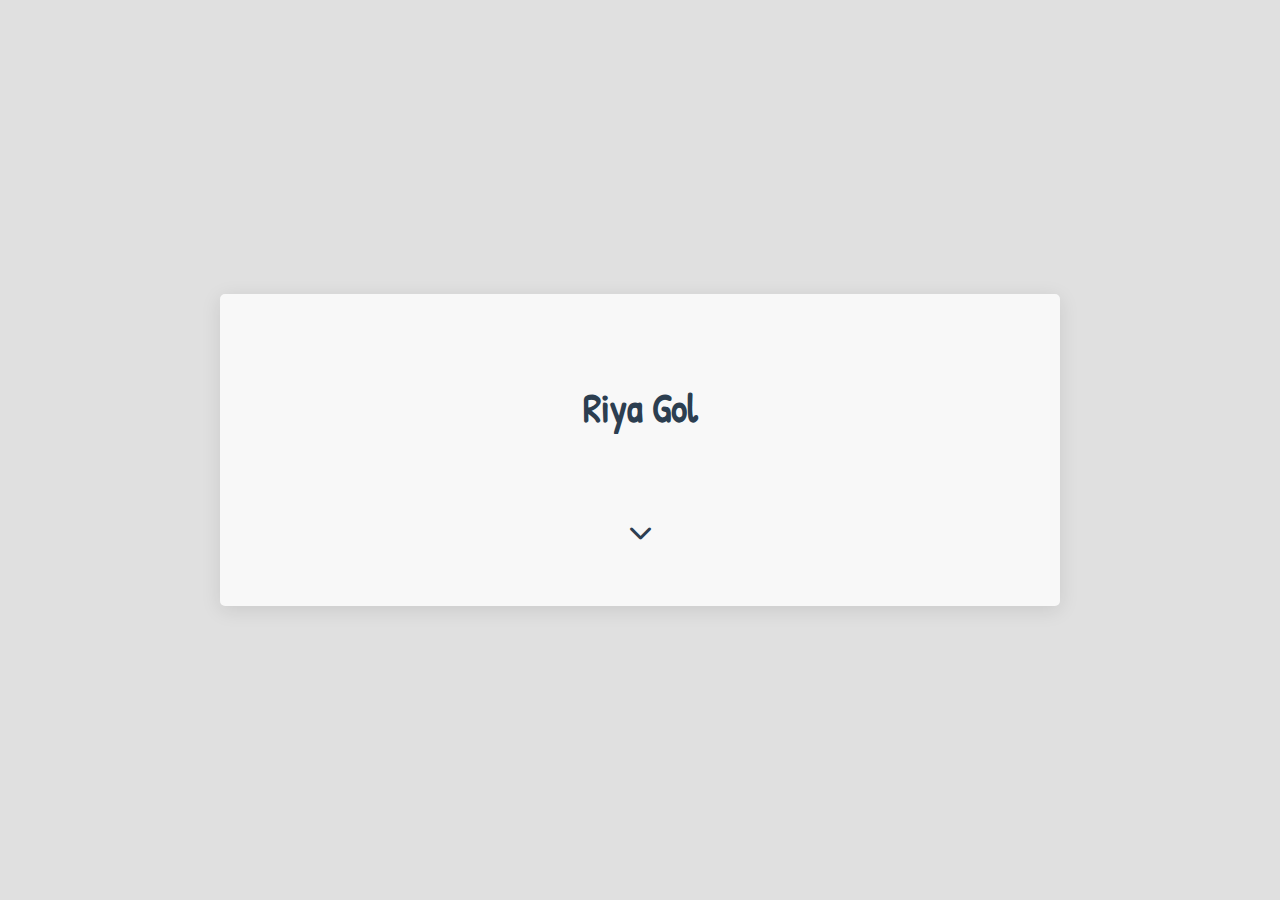
==== index.html @ c059fb7e "Initial commit" ====
<!DOCTYPE html>
<html lang="en">

<head>
    <meta charset="UTF-8">
    <meta name="viewport" content="width=device-width, initial-scale=1.0">
    <title>Riya Golani</title>
    <link rel="stylesheet" href="styles.css">
    <link href="https://fonts.googleapis.com/css2?family=Patrick+Hand&family=Roboto&display=swap" rel="stylesheet">
    <link rel="stylesheet" href="https://cdnjs.cloudflare.com/ajax/libs/font-awesome/6.0.0-beta3/css/all.min.css">
</head>

<body>
    
    <div class="notebook-page">
        <header>
            <h1 class="handwritten">Riya Golani</h1>
            <p class="handwritten">Software Engineer</p>
        </header>
        <div class="down-arrow">
            <i class="fas fa-chevron-down"></i>
        </div>
        <main>
            <section id="about" class="hidden">
                <h2>About Me</h2>
                <p>
                    Hello! I'm a passionate problem solver who believes that every challenge is an opportunity for
                    growth and creativity. While my background as a software engineer has honed my analytical skills,
                    it's my human side that truly drives my approach to life and work. I thrive on finding
                    innovative solutions that make a difference be it food or code.
                </p>
                <div class="links-container">
                    <a href="projects.html">View My Projects</a>
                    <a href="experience.html">View My Experience</a>
                </div>
            </section>
        </main>
        <div class="contact-section">
            <a href="https://www.linkedin.com/in/riya-golani" target="_blank"><i class="fab fa-linkedin"></i></a>
            <a href="https://github.com/riyagolani" target="_blank"><i class="fab fa-github"></i></a>
            <a href="mailto:riya.s.golani@gmail.com"><i class="fas fa-envelope"></i></a>
        </div>
    </div>
    
    <script src="script.js"></script>
</body>

</html>
---- styles.css ----
body {
    margin: 0;
    padding: 0;
    font-family: 'Patrick Hand', cursive;
    background-color: #e0e0e0; /* Light grey background */
    display: flex;
    justify-content: center;
    align-items: center;
    min-height: 100vh;
}

h2 {
    color: #2c3e50;
    border-bottom: 1px solid #e5e5e5;
    padding-bottom: 10px;
    margin-bottom: 20px;
    font-size: 1.8em;
}

.notebook-page {
    width: 90%;
    max-width: 800px;
    height: auto; /* Change height to auto for flexible spacing */
    background-color: #f8f8f8; /* Neutral off-white for paper color */
    box-shadow: 0 4px 20px rgba(0, 0, 0, 0.1);
    position: relative;
    overflow: hidden;
    border-radius: 5px;
    margin: 60px 0;
    padding: 40px 20px; 
    padding-bottom: 60px;
    text-align: center; /* Center text */
}

.notebook-page::before {
    content: '';
    position: absolute;
    top: 0;
    left: 0;
    right: 0;
    bottom: 0;
    background-image:
        linear-gradient(#e5e5e5 1px, transparent 1px),
        linear-gradient(90deg, #e5e5e5 1px, transparent 1px);
    background-size: 100% 25px, 25px 100%;
    z-index: -1; /* Behind the main content */
}

header {
    position: relative;
    justify-content: center;
    align-items: center;
    padding: 20px 0;
}

.nav-arrow {
    position: absolute;
    top: 50%;
    transform: translateY(-50%);
    font-size: 24px;
    color: #2c3e50;
    text-decoration: none;
    transition: color 0.3s ease;
}

.left-arrow {
    left: 20px;
}

.right-arrow {
    right: 20px;
}

.nav-arrow:hover {
    color: #3498db;
}


.handwritten {
     /* Handwritten font */
    overflow: hidden; /* Ensures text is hidden initially */
    white-space: nowrap; /* Keeps text on one line */
}

h1.handwritten {
    font-size: 2.5em;
    color: #2c3e50; /* Dark color for text */
}

p.handwritten {
    font-size: 1.2em;
    color: #34495e; /* Darker color for subtitle */
}

/* Typing effect styles */
@keyframes typing {
    from { width: 0; }
    to { width: 100%; }
}

@keyframes blink {
    from { border-right-color: transparent; }
    to { border-right-color: black; }
}

/* Apply typing effect to headers */
h1.handwritten, p.handwritten {
    animation:
        blink .75s step-end infinite; /* Blinking cursor effect */
}

/* About */

.down-arrow {
    margin-top: 20px;
    cursor: pointer;
    transition: transform 0.3s ease;
}

.down-arrow i {
    font-size: 24px;
    color: #2c3e50;
}

.down-arrow:hover {
    transform: translateY(5px);
}

#about {
    text-align: left;
    padding-left: 40px;
    margin-top: 30px;
    transition: opacity 0.5s ease;
}

#about.hidden {
    display: none;
    opacity: 0;
}



#about p {
    line-height: 1.6;
    margin-bottom: 20px;
}

.projects-link {
    text-align: right;
    margin-top: 20px;
}

.projects-link a {
    color: #2c3e50;
    text-decoration: none;
    font-weight: bold;
    transition: color 0.3s ease;
}

.projects-link a:hover {
    color: #3498db;
}

.links-container {
    display: flex;
    justify-content: center;
    gap: 30px; /* Space between links */
    margin-top: 40px; /* Space above links */
}

.links-container a {
    color: #2c3e50; /* Dark text color */
    text-decoration: none;
    font-weight: bold;
    font-size: 1.1em; /* Slightly larger font size */
    position: relative; /* For pseudo-element positioning */
}

.links-container a::after {
    content: '';
    display: block;
    width: 100%;
    height: 2px; /* Line height */
    background-color: #3498db; /* Line color */
    transform: scaleX(0); /* Start hidden */
    transition: transform 0.3s ease; /* Animation for line */
    position: absolute;
    left: 0;
    bottom: -5px; /* Position below text */
}

.links-container a:hover::after {
    transform: scaleX(1); /* Show line on hover */
}

.links-container a:hover {
    color: #3498db; /* Change text color on hover */
}

/* Links */
.contact-section {
    position: absolute;
    bottom: -50px;
    left: 0;
    width: 100%;
    height: 50px;
    background-color: rgba(0, 0, 0, 0.43);
    display: flex;
    justify-content: center;
    align-items: center;
    transition: bottom 0.3s ease;
    z-index: 1000;
}

.notebook-page:hover .contact-section {
    bottom: 0;
}

.contact-section a {
    color: white;
    font-size: 24px;
    margin: 0 15px;
    transition: color 0.3s ease;
}

.contact-section a:hover {
    color: #f0f0f0;
}

/* Projects */

.projects-container {
    display: grid;
    grid-template-columns: repeat(2, 1fr);
    gap: 20px;
    padding: 20px;
}

.project-card {
    background-color: #fff;
    border: 1px solid #e5e5e5;
    border-radius: 8px;
    overflow: hidden;
    position: relative;
    transition: transform 0.3s ease;
    height: 300px; /* Fixed height for consistency */
}

.project-card:hover {
    transform: translateY(-5px);
}

.project-card img {
    width: 100%;
    height: 100%;
    object-fit:cover;
    transition: opacity 0.3s ease;
}

.project-info {
    position: absolute;
    top: 0;
    left: 0;
    right: 0;
    bottom: 0;
    background-color: rgba(255, 255, 255, 0.9);
    padding: 20px;
    opacity: 0;
    transition: opacity 0.3s ease;
    overflow-y: auto;
}

.project-card:hover .project-info {
    opacity: 1;
}

.project-card:hover img {
    opacity: 0.1;
}

.project-info h3 {
    margin-top: 0;
    font-family: 'Patrick Hand', cursive;
    color: #2c3e50;
}

.project-description {
    font-size: 14px;
    color: #34495e;
    line-height: 1.4;
    text-align: left;
}

.tech-stack {
    position: absolute;
    bottom: 0;
    left: 0;
    right: 0;
    background-color: rgba(255, 255, 255, 0.9);
    padding: 10px;
    display: flex;
    justify-content: center;
    transition: opacity 0.3s ease, background-color 0.3s ease;
}

.project-card:hover .tech-stack {
    background-color: rgba(255, 255, 255, 1);
}

.tech-stack i {
    font-size: 24px;
    margin: 0 10px;
    color: #2c3e50;
    transition: color 0.3s ease;
}

.project-card:hover .tech-stack i {
    color: #3498db; /* Brighter color on hover */
}



@media (max-width: 768px) {
    .projects-container {
        grid-template-columns: 1fr;
    }
}

/* Experience */

.experience-timeline {
    position: relative;
    padding-left: 30px; /* Reduced padding */
    margin-left: 20px; /* Added margin to shift everything right */
}

.experience-timeline::before {
    content: '';
    position: absolute;
    left: 4px; /* Adjusted to align with blue points */
    top: 0;
    bottom: 0;
    width: 2px;
    background-color: #000000;
}

.experience-item {
    position: relative;
    margin-bottom: 30px;
    text-align: left;
}

.experience-item::before {
    content: '';
    position: absolute;
    left: -30px; /* Adjusted to align with the vertical line */
    top: 10px;
    width: 10px;
    height: 10px;
    border-radius: 50%;
    background-color: #3498db;
}

.role h3 {
    margin-bottom: 5px;
    color: #34495e;
    text-align: left;
}

.date {
    font-style: italic;
    color: #7f8c8d;
    margin-bottom: 10px;
}

.role ul {
    padding-left: 20px;
}

.role li {
    margin-bottom: 5px;
}
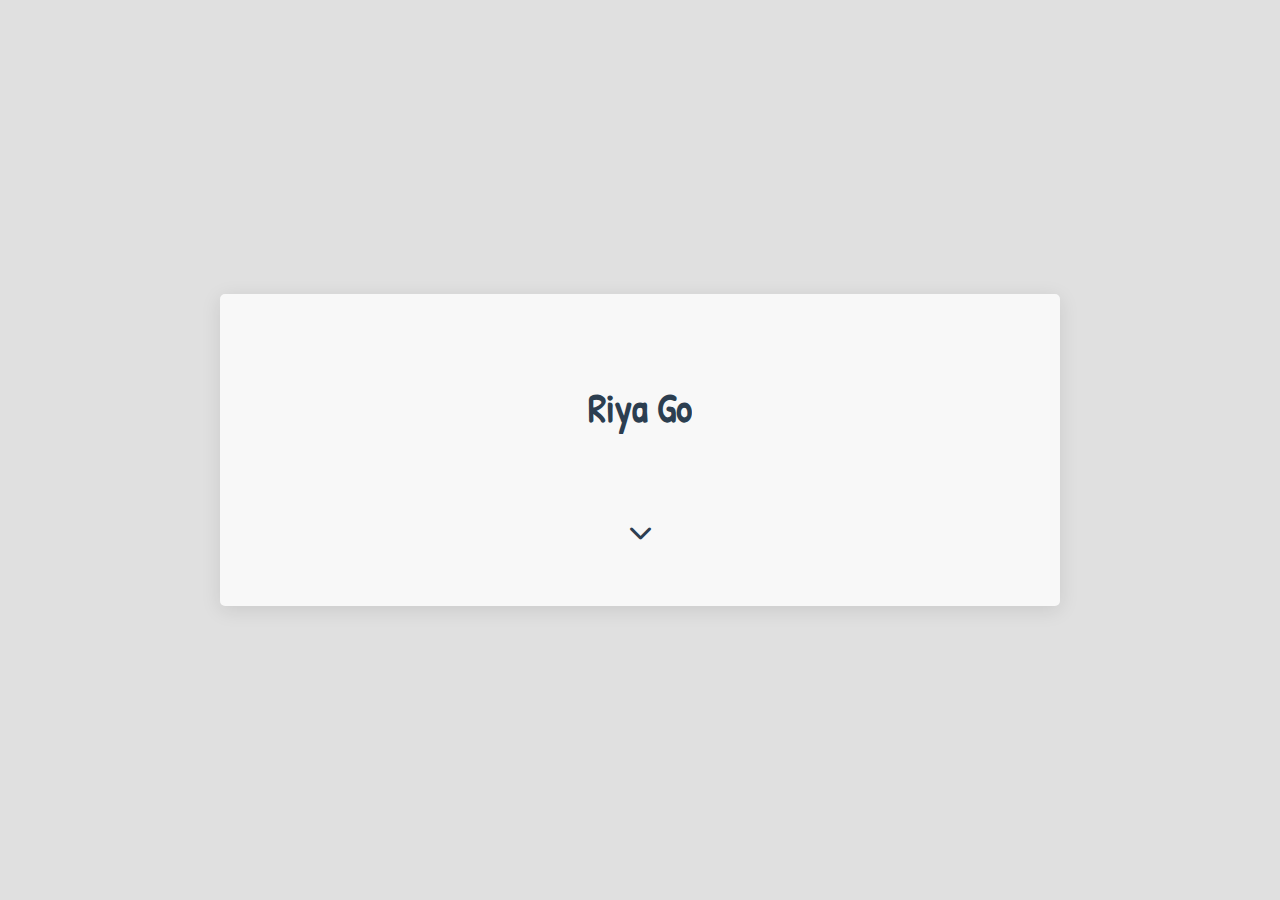
==== commit cedb12df: "Adds education" ====
--- a/index.html
+++ b/index.html
@@ -11,7 +11,7 @@
 </head>
 
 <body>
-    
+
     <div class="notebook-page">
         <header>
             <h1 class="handwritten">Riya Golani</h1>
@@ -29,9 +29,28 @@
                     it's my human side that truly drives my approach to life and work. I thrive on finding
                     innovative solutions that make a difference be it food or code.
                 </p>
+
+                <div class="education">
+                    <h2>Education</h2>
+                    <div class="education-entry">
+                        <div class="education-entry-header">
+                            <h3>Masters of Science, Computer Science</h3>
+                            <span class="timeline">September 2023 - May 2025</span>
+                        </div>
+                        <p><a href="https://www.pace.edu/seidenberg">Pace University, Seidenberg School of Computer Science and Information Systems</a>, New York, NY
+                        </p>
+                    </div>
+                    <div class="education-entry">
+                        <div class="education-entry-header">
+                            <h3>Bachelor of Engineering, Information Technology</h3>
+                            <span class="timeline">August 2017 - June 2021</span>
+                        </div>
+                        <p><a href="https://bvmengineering.ac.in">Birla Vishvakarma Mahavidyalaya</a>, Anand, Gujarat, India</p>
+                    </div>
+                </div>
                 <div class="links-container">
-                    <a href="projects.html">View My Projects</a>
-                    <a href="experience.html">View My Experience</a>
+                    <a href="projects.html">View My Projects <i class="fas fa-external-link-alt"></i></a>
+                    <a href="experience.html">View My Experience <i class="fas fa-external-link-alt"></i></a>
                 </div>
             </section>
         </main>
@@ -41,7 +60,7 @@
             <a href="mailto:riya.s.golani@gmail.com"><i class="fas fa-envelope"></i></a>
         </div>
     </div>
-    
+
     <script src="script.js"></script>
 </body>
 
--- a/styles.css
+++ b/styles.css
@@ -169,33 +169,72 @@
 }
 
 .links-container a {
-    color: #2c3e50; /* Dark text color */
+    color: #2c3e50;
     text-decoration: none;
     font-weight: bold;
-    font-size: 1.1em; /* Slightly larger font size */
-    position: relative; /* For pseudo-element positioning */
-}
-
-.links-container a::after {
-    content: '';
-    display: block;
-    width: 100%;
-    height: 2px; /* Line height */
-    background-color: #3498db; /* Line color */
-    transform: scaleX(0); /* Start hidden */
-    transition: transform 0.3s ease; /* Animation for line */
-    position: absolute;
-    left: 0;
-    bottom: -5px; /* Position below text */
-}
-
-.links-container a:hover::after {
-    transform: scaleX(1); /* Show line on hover */
+    font-size: 1.1em;
+    padding: 10px;
+    position: relative;
+}
+
+.links-container a i {
+    margin-left: 5px; /* Space between text and icon */
+    font-size: 0.9em;
+    transition: transform 0.3s ease;
 }
 
 .links-container a:hover {
-    color: #3498db; /* Change text color on hover */
-}
+    color: #2980b9;
+    text-decoration: underline; /* Underline appears on hover */
+}
+
+.education {
+    text-align: left;
+    margin-top: 30px;
+}
+
+.education-entry {
+    margin-top: 0;
+}
+
+.education-entry-header {
+    display: flex;
+    justify-content: space-between;
+    align-items: baseline; /* Aligns h3 and span timeline on the same line */
+    margin-top: 0;
+    margin-bottom: 5px; 
+}
+
+.education-entry h3 {
+    color: #2c3e50;
+    margin-bottom: 0;
+}
+
+.education-entry p {
+    color: #606060;
+    margin-top: 5px;
+    margin-bottom: 20px; /* Reduced bottom margin for consistency */
+}
+.education-entry p a {
+    color: #606060;
+    text-decoration: none;
+}
+
+.education-entry p a:hover {
+    color: #2980b9;
+    text-decoration: underline; /* Underline appears on hover */
+}
+
+.timeline {
+    text-align: right;
+    color: #606060;
+    font-style: italic;
+    margin-bottom: 0;
+    display: flex;
+    align-items: baseline; /* Ensure it aligns properly with h3 */
+}
+
+
 
 /* Links */
 .contact-section {
